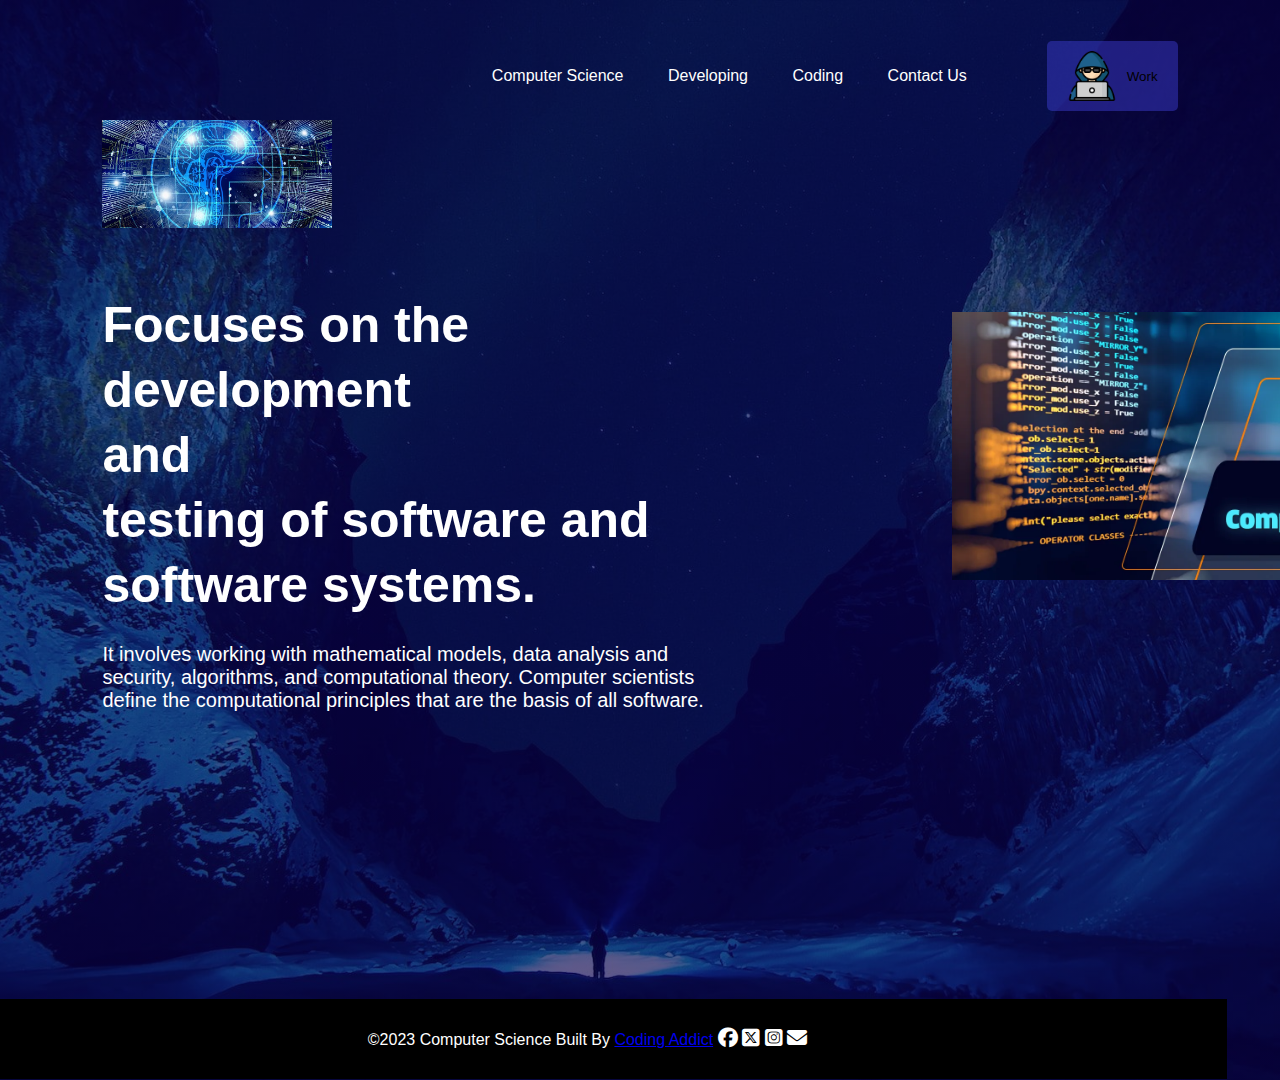
==== index.html @ f1d68c33 "Add files via upload" ====
<!DOCTYPE html>
<html lang="en">
<head>
    <meta charset="UTF-8">
    <meta name="viewport" content="width=device-width, initial-scale=1.0">
    <title>Computer Science/website</title>
    <link rel="stylesheet" href="https://cdnjs.cloudflare.com/ajax/libs/font-awesome/6.4.2/css/all.min.css">
    <link rel="stylesheet" href="style.css">
</head>
<body>
    <div class="container">
        <nav>
            <a href="index.html"><img src="images/Comp-Sci.jpg" class="logo"></a>
            <ul>
                <li><a href="Computer Science.html" class="nav-link">Computer Science</a></li>
                <li><a href="Developing.html" class="nav-link">Developing</a></li>
                <li><a href="Coding.html" class="nav-link">Coding</a></li>
                <li><a href="Contact Us.html" class="nav-link">Contact Us</a></li>
            </ul>
            <button class="btn"><img src="images/924915.png">Work</button>
        </nav>

        <div class="content">
            <h1>Focuses on the development<br> and <br>testing of software and<br> software systems.</h1>
            <p>It involves working with mathematical models,
                 data analysis and security, algorithms, and 
                 computational theory.
                Computer scientists define the  
                computational principles that are the basis of all 
                software.</p>
               <div class="comp"><img src="images/silecwebp" class="error"></div> 
        </div>
        <footer class="page-footer">
            <p>
                &copy;<span class="data">2023</span>
                <span class="footer-logo">Computer Science </span>Built By
                <a href="https://www.facebook.com/ika.lukava.77?mibextid=ZbWKwL">Coding Addict</a>
                <i class="fa-brands fa-facebook"></i>
                <i class="fa-brands fa-square-x-twitter"></i>
                <i class="fa-brands fa-square-instagram"></i>
                <i class="fa-sharp fa-solid fa-envelope"></i>
            </p>
        </footer>
        

    </div>


    

</body>
</html>
---- style.css ----
*{
    margin: 0;
    padding: 0;
    font-family: 'Poppins',sans-serif;
    box-sizing: border-box;
}
.container{
    width: 100%;
    min-height: 120vh;
    background-image: linear-gradient(rgba(9,0,77,0.65),rgba(9,0,77,0.65)),url(images/back.jpg);
    background-size: cover;
    background-position: center;
    padding: 10px 8%;
}
nav{
    width: 100%;
    display: flex;
    align-items: center;
    justify-content:space-between ;
    padding: 10px 0;
}
.logo{
    transform: translateY(100px);
    width: 230px;
    cursor: pointer;
}
nav ul{
    color: white;
    list-style: none;
    width: 100%;
    text-align: right;
    padding-right: 60px;
}
nav ul li{
    display: inline-block;
    margin: 10px 20px;
}
nav ul li a{
    color: #fff;
    text-decoration: none;
}
.btn{
    display: flex;
    align-items: center;
    padding: 10px 20px;
    border: 0;
    outline: 0;
    border-radius: 5px;
    background: rgba(63, 63, 214, 0.459);
    font-weight: 500;
    cursor: pointer;
}

.btn img{
    width: 50px;
    margin-right:10px ;
}
.content{
    margin-top: 14%;
    color: white;
    max-width: 620px;
}
.content h1{
    font-size: 50px;
    font-weight: 700;
    line-height: 65px;
    margin-bottom: 25px;
}
.content p{
    font-size: 20px;
}
.nav-link{
    cursor:pointer;
}
.error{
    /* display: flex; */
    transform: translateX(850px)translateY(-400px);
    width: 40vw;
}
.page-footer{
    width: 100vw;
    height: 5rem; 
    background: black;
    display: flex;
    align-items: center;
    justify-content: center;
    color: white;
    transform: translateX(-155px)translateY(15px);
}
.page-footer p{
    margin-bottom: 0;
}

.fa-brands{
    font-size: 20px;
}
.fa-sharp{
    font-size: 20px;
}
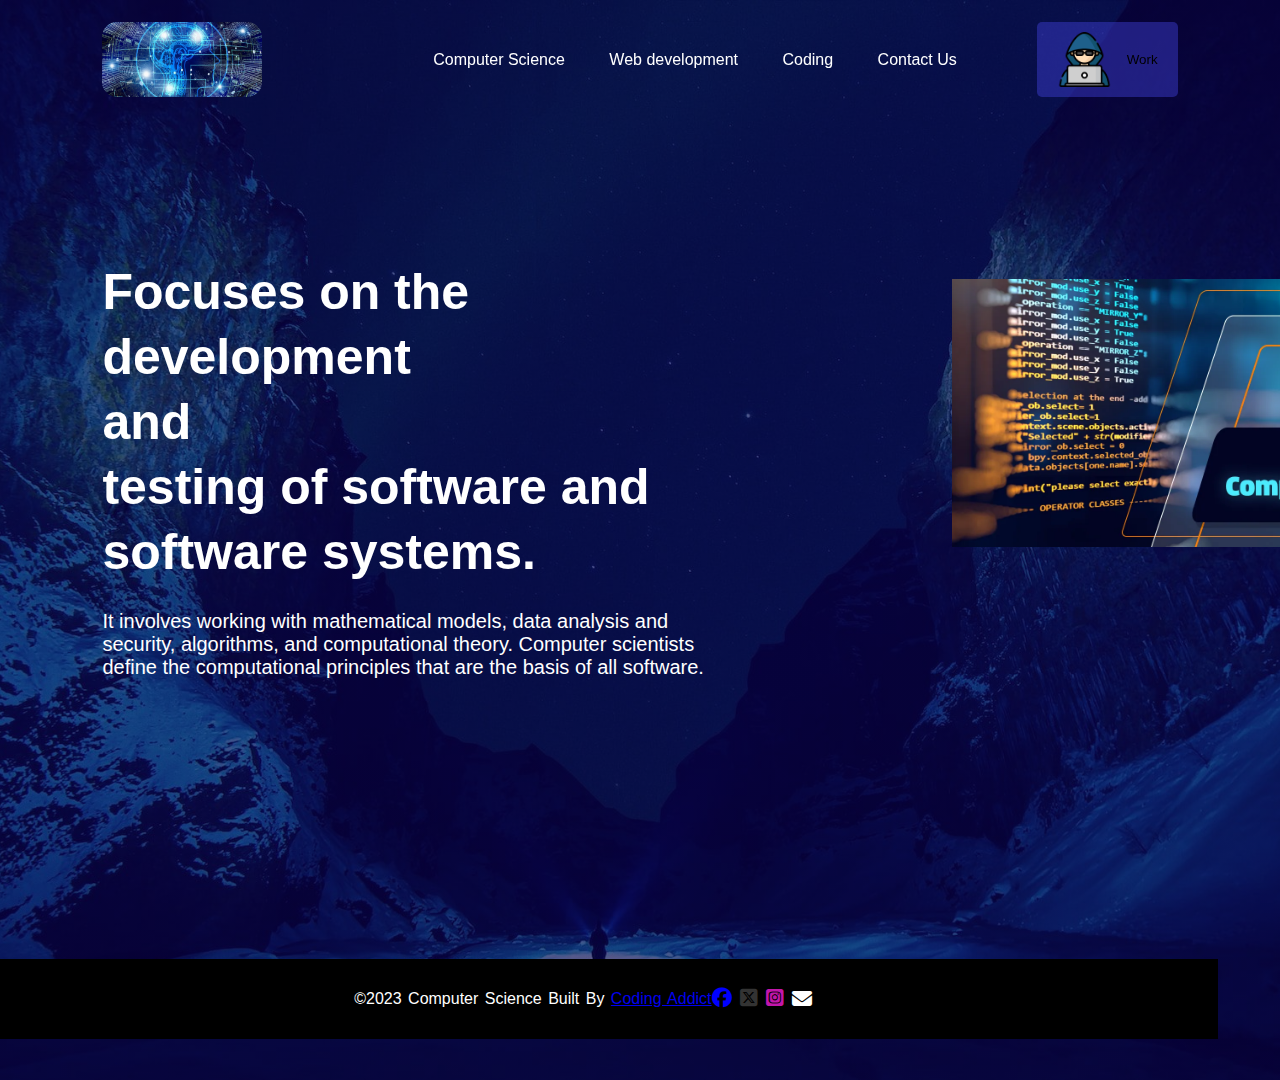
==== commit 98d80926: "edit bags 2X" ====
--- a/index.html
+++ b/index.html
@@ -12,10 +12,10 @@
         <nav>
             <a href="index.html"><img src="images/Comp-Sci.jpg" class="logo"></a>
             <ul>
-                <li><a href="Computer Science.html" class="nav-link">Computer Science</a></li>
-                <li><a href="Developing.html" class="nav-link">Developing</a></li>
-                <li><a href="Coding.html" class="nav-link">Coding</a></li>
-                <li><a href="Contact Us.html" class="nav-link">Contact Us</a></li>
+                <li><a href="computer_science.html" class="nav-link">Computer Science</a></li>
+                <li><a href="developing.html" class="nav-link">Web development</a></li>
+                <li><a href="coding.html" class="nav-link">Coding</a></li>
+                <li><a href="contact_us.html" class="nav-link">Contact Us</a></li>
             </ul>
             <button class="btn"><img src="images/924915.png">Work</button>
         </nav>
@@ -35,18 +35,12 @@
                 &copy;<span class="data">2023</span>
                 <span class="footer-logo">Computer Science </span>Built By
                 <a href="https://www.facebook.com/ika.lukava.77?mibextid=ZbWKwL">Coding Addict</a>
-                <i class="fa-brands fa-facebook"></i>
-                <i class="fa-brands fa-square-x-twitter"></i>
-                <i class="fa-brands fa-square-instagram"></i>
+                <p class="fb"><i class="fa-brands fa-facebook"></i></p>
+                <p class="x"><i class="fa-brands fa-square-x-twitter"></i></p>
+                <p class="insta"><i class="fa-brands fa-square-instagram"></i></p>
                 <i class="fa-sharp fa-solid fa-envelope"></i>
             </p>
         </footer>
-        
-
     </div>
-
-
-    
-
 </body>
 </html>--- a/style.css
+++ b/style.css
@@ -18,12 +18,26 @@
     align-items: center;
     justify-content:space-between ;
     padding: 10px 0;
+    position: sticky;
+    top:0;
+    z-index: 222;
 }
 .logo{
-    transform: translateY(100px);
-    width: 230px;
-    cursor: pointer;
-}
+    width: 160px;
+    cursor: pointer;
+    border-radius: 15px;
+    transform: translateY(2px);
+}
+.logo:hover{
+    border: 1px solid #64748b;
+    background:#fff;
+    transition: 1s;
+}
+/* .hero-btn:hover{
+    border: 1px solid #f44336;
+    background: #f44336;
+    transition: 1s;
+}   */
 nav ul{
     color: white;
     list-style: none;
@@ -52,8 +66,8 @@
 }
 
 .btn img{
-    width: 50px;
-    margin-right:10px ;
+    width: 55px;
+    margin-right:15px ;
 }
 .content{
     margin-top: 14%;
@@ -78,17 +92,18 @@
     width: 40vw;
 }
 .page-footer{
-    width: 100vw;
+    width: 99.3vw;
     height: 5rem; 
     background: black;
     display: flex;
     align-items: center;
     justify-content: center;
     color: white;
-    transform: translateX(-155px)translateY(15px);
+    transform: translateX(-155px)translateY(8px);
 }
 .page-footer p{
     margin-bottom: 0;
+    word-spacing: 2px;
 }
 
 .fa-brands{
@@ -96,4 +111,627 @@
 }
 .fa-sharp{
     font-size: 20px;
-}+}
+.fa-brands{
+    letter-spacing: 8px;
+}
+.fb{
+    color: blue;
+}
+.insta{
+    color: rgb(194, 22, 171);
+}
+.x{
+    color:#333
+}
+
+
+/* style3 coding() */
+
+
+.container3{
+    position: absolute;
+    width: 100%;
+    min-height: 170vh;
+    background-image: linear-gradient(rgba(9,0,77,0.65),rgba(9,0,77,0.65)),url(images/wtf.png);
+    background-size: cover;
+    background-position: center;
+    padding: 10px 8%;
+}
+.nav3{
+    width: 100%;
+    display: flex;
+    align-items: center;
+    justify-content:space-between ;
+    padding: 10px 0;
+    position: sticky;
+    top:0;
+}
+
+.logo3{
+    width: 160px;
+    cursor: pointer;
+    border-radius: 15px;
+    transform: translateY(2px);
+}
+.logo3:hover{
+    border: 1px solid #64748b;
+    color: black;
+    transition: 1s;
+}  
+
+.nav3 ul{
+    color: white;
+    list-style: none;
+    width: 100%;
+    text-align: right;
+    padding-right: 60px;
+}
+.nav3 ul li{
+    display: inline-block;
+    margin: 10px 20px;
+}
+.nav3 ul li a{
+    color: #fff;
+    text-decoration: none;
+}
+.btn3{
+    display: flex;
+    align-items: center;
+    padding: 10px 20px;
+    border: 0;
+    outline: 0;
+    border-radius: 5px;
+    background: rgba(63, 63, 214, 0.459);
+    font-weight: 500;
+    cursor: pointer;
+}
+
+.btn3 img{
+    width: 55px;
+    margin-right:15px ;
+}
+/* .coding{
+    transform: translateX(500px);
+} */
+.wrapper3{
+    display: flex;
+    flex-direction: column;
+    justify-content: space-between;
+    align-items: center;
+    text-align: center;
+    color: #fff;
+    text-transform: capitalize;
+    
+}
+.wrapper3 h1{
+    transform: translateY(30px);
+}
+.lineup22{
+    width: 130vh;
+    border-top: 2px solid #64748b;
+    transform: translateY(270px);
+}
+.coding{
+    width: 500px;
+    transform: translateY(90px);
+}
+.wrapper3 p{
+    transform: translateY(120px);
+    font-size: 25px;
+    padding: 10px;
+    
+}
+.coding1{
+    width: 700px;
+    transform: translateY(250px)translateX(500px);
+}
+.text3{
+    width: 700px;
+    height: 100px;
+    text-align: start;
+    align-items: start;
+    justify-content: center;
+    transform: translateX(-550px)translateY(650px);
+}
+.text p{
+    font-size: 15px;
+    background: black;
+}
+
+.page-footer3{
+    width: 99.3vw;
+    height: 5rem; 
+    background: black;
+    display: flex;
+    align-items: center;
+    justify-content: center;
+    color: white;
+    transform: translateX(-155px)translateY(473px);
+    word-spacing: 5px;
+}
+.page-footer3 p{
+    margin-bottom: 0;
+}
+.fa-brands{
+    font-size: 20px;
+}
+.fa-sharp{
+    font-size: 20px;
+}
+.fa-brands{
+    letter-spacing: 8px;
+}
+
+/* contact Us//style4 */
+
+.container4{
+    width: 100%;
+    min-height: 120vh;
+    background-image: linear-gradient(rgba(9,0,77,0.65),rgba(9,0,77,0.65)),url(images/contact.jpg);
+    background-size: cover;
+    background-position: center;
+    padding: 10px 8%;
+}
+.nav4{
+    width: 100%;
+    display: flex;
+    align-items: center;
+    justify-content:space-between ;
+    padding: 10px 0;
+    position: sticky;
+    top:0;
+}
+.logo4{
+    width: 160px;
+    cursor: pointer;
+    border-radius: 15px;
+    transform: translateY(2px);
+}
+.logo4:hover{
+    border: 1px solid #64748b;
+    color: black;
+    transition: 1s;
+}  
+.nav4 ul{
+    color: white;
+    list-style: none;
+    width: 100%;
+    text-align: right;
+    padding-right: 60px;
+}
+.nav4 ul li{
+    display: inline-block;
+    margin: 10px 20px;
+}
+.nav4 ul li a{
+    color: #fff;
+    text-decoration: none;
+}
+.btn4{
+    display: flex;
+    align-items: center;
+    padding: 10px 20px;
+    border: 0;
+    outline: 0;
+    border-radius: 5px;
+    background: rgba(63, 63, 214, 0.459);
+    font-weight: 500;
+    cursor: pointer;
+}
+
+.btn4 img{
+    width: 55px;
+    margin-right:15px ;
+}
+.wrapper4{
+    display: flex;
+    justify-content: center;
+    align-items: center;
+    min-height: 30vh;
+    width: 420px;
+    background:transparent;
+    border: 2px solid rgba(255,255,255,.2);
+    backdrop-filter: blur(10px);
+    box-shadow: 0 0 10px rgba(0,0,0,.5);
+    color: #fff;
+    transform: translateX(550px)translateY(200px);
+    border-radius: 10px;
+    padding: 30px 40px;
+}
+.wrapper4 h1{
+    font-size: 36px;
+    text-align: center;
+}
+.wrapper4 .input-box{
+    position: relative;
+    width: 100%;
+    height: 50%;
+    margin: 10px 0;
+}
+.input-box input {
+    width: 100%;
+    height: 30px;
+    background: transparent;
+    border: none;
+    outline: none;
+    border: 2px solid rgba(255,255,255,.2);
+    border-radius: 5px;
+    font-size: 16px;
+    color: #fff;
+    padding: 20px 45px 20px 20px;
+}
+.input-box input::placeholder{
+    color: #fff;
+}
+.input-box i {
+    position: absolute;
+    right: 20px;
+    top:50%;
+    transform: translateY(-50%);
+    font-size: 20px;
+}
+.remember-forgot label input{
+    accent-color:#fff;
+    margin-right: 3px;
+
+}
+select.input-box{
+    width: 100%;
+    height: 30px;
+    background: transparent;
+    border: none;
+    outline: none;
+    border: 2px solid rgba(255,255,255,.2);
+    border-radius: 5px;
+    font-size: 16px;
+    padding:  10px;
+    color: white;
+}
+select option{
+    color: black;
+}
+.wrapper4 .btn44{
+    width: 70%;
+    height: 45px;
+    background: #fff;
+    border: none;
+    outline: none;
+    border-radius: 40px;
+    box-shadow: 0 0 10px rgba(0,0,0,.1);
+    cursor: pointer;
+    font-size: 16px;
+    color: #333;
+    font-weight: 600;
+    transform: translateX(40px)translateY(15px);
+}
+
+
+
+.wrapper4 .input-box1{
+    position: relative;
+    width: 100%;
+    height: 50%;
+    margin: 10px 0;
+}
+.input-box1 ::placeholder{
+    color:#fff;
+}
+.input-box1 input{
+    width: 100%;
+    height: 45px;
+    background: transparent;
+    border: none;
+    outline: none;
+    border: 2px solid rgba(255,255,255,.2);
+    border-radius: 5px;
+    font-size: 16px;
+    color:white;
+    padding: 20px 45px 20px 20px;
+    padding: 0 20px 0;
+}
+.input-box input::placeholder{
+    color: #fff;
+}
+
+.page-footer4{
+    width: 99.3vw;
+    height: 5rem; 
+    background: black;
+    display: flex;
+    align-items: center;
+    justify-content: center;
+    color: white;
+    transform: translateX(-155px)translateY(500px);
+}
+.page-footer4 p{
+    margin-bottom: 0;
+    word-spacing: 5px;
+}
+
+.fa-brands{
+    font-size: 20px;
+}
+.fa-sharp{
+    font-size: 20px;
+}
+.fa-brands{
+    letter-spacing: 8px;
+}
+
+/* developing style2// */
+
+.container2{
+    width: 100%;
+    min-height: 120vh;
+    background-image: linear-gradient(rgba(9,0,77,0.65),rgba(9,0,77,0.65)),url(images/astronomy.jpg);
+    background-size: cover;
+    background-position: center;
+    padding: 10px 8%;
+}
+.nav2{
+    width: 100%;
+    display: flex;
+    align-items: center;
+    justify-content:space-between ;
+    padding: 10px 0;
+}
+.logo2{
+    width: 160px;
+    cursor: pointer;
+    border-radius: 15px;
+    transform: translateY(2px);
+}
+.logo2:hover{
+    border: 1px solid #64748b;
+    color: black;
+    transition: 1s;
+}  
+.nav2 ul{
+    color: white;
+    list-style: none;
+    width: 100%;
+    text-align: right;
+    padding-right: 60px;
+}
+.nav2 ul li{
+    display: inline-block;
+    margin: 10px 20px;
+}
+.nav2 ul li a{
+    color: #fff;
+    text-decoration: none;
+}
+.btn2{
+    display: flex;
+    align-items: center;
+    padding: 10px 20px;
+    border: 0;
+    outline: 0;
+    border-radius: 5px;
+    background: rgba(63, 63, 214, 0.459);
+    font-weight: 500;
+    cursor: pointer;
+}
+
+.btn2 img{
+    width: 55px;
+    margin-right:15px ;
+}
+
+.web-dev{
+    display: flex;
+    flex-wrap: nowrap;
+    justify-content: center;
+    align-items: center;
+    flex-direction: column;
+    width: 37vw;
+    height: 700px;
+    /* border: 3px solid black; */
+    border-radius: 20px;
+    font-size: 20px;
+    color:chocolate;
+    position: absolute;
+    left: 400px;
+    transform: translateY(100px);
+    backdrop-filter: blur(2px);
+    box-shadow: 0 0 20px black;
+    padding: 30px;
+    z-index: 999;
+}
+.web-dev a {
+    color: red;
+}
+.dev{
+    border-top: 1px solid #64748b;
+    width: 500px;
+    height: 300px;
+    transform: translateY(30px);
+}
+.web-dev h1{
+    color: #fff;  
+}
+.web-dev p{
+    border-top: 1px solid #64748b; 
+}
+.web-dev li{
+    display: flex;
+}   
+.image{
+    position: absolute;
+    top: 200px;
+    right: 200px;
+}
+.list{
+    display: flex;
+    flex-direction: column;
+    justify-content: center;
+    align-items: center;
+    position:relative;
+    right: 0px;
+}
+.list img{
+    top: 100px;
+    right: 20px;
+    padding: 0px;
+}
+
+.list  h1{
+    width: 350px;
+    height:10px;
+    /* border: 1px solid black; */
+    color: #fff;
+}
+
+.list ul{
+    transform: translateY(450px)translateX(550px);
+    backdrop-filter: blur(1px);
+    border-radius: 40px;
+    /* list-style-type: square; */
+    /* text-align: center; */
+    line-height: 2.6;
+}
+.list ul ::marker{
+    color:rgb(0, 238, 255);
+    font-family: fantasy;
+    font-size: 20px;
+    content: "axplane: ";
+}
+.list li{
+    font-size: 20px;
+}
+.list h1{
+    font-size: 25px;
+}
+.lineup{
+    border-top: 2px solid #64748b;
+    transform: translateY(550px);
+}
+.lineup2{
+    border-top: 2px solid #64748b;
+    transform: translateY(650px);
+}
+
+.page-footer2{
+    width: 99.3vw;
+    height: 5rem; 
+    background: black;
+    display: flex;
+    align-items: center;
+    justify-content: center;
+    color: white;
+    transform: translateX(-155px)translateY(708px);
+}
+.page-footer2 p{
+    margin-bottom: 0;
+    word-spacing: 5px;
+}
+.fa-brands{
+    letter-spacing: 8px;
+}
+
+/* stylecss1//computer science */
+
+.container1{
+    width: 100%;
+    min-height: 120vh;
+    background-image: linear-gradient(rgba(9,0,77,0.65),rgba(9,0,77,0.65)),url(images/back.jpg);
+    background-size: cover;
+    background-position: center;
+    padding: 10px 8%;
+}
+.nav1{
+    width: 100%;
+    display: flex;
+    align-items: center;
+    justify-content:space-between ;
+    padding: 10px 0;
+    position: sticky;
+    top:0;
+    z-index: 222;
+}
+.logo1{
+    width: 160px;
+    cursor: pointer;
+    border-radius: 15px;
+    transform: translateY(2px);
+}
+.logo1:hover{
+    border: 1px solid #64748b;
+    color: black;
+    transition: 1s;
+}  
+.nav1 ul{
+    color: white;
+    list-style: none;
+    width: 100%;
+    text-align: right;
+    padding-right: 60px;
+}
+.nav1 ul li{
+    display: inline-block;
+    margin: 10px 20px;
+}
+.nav1 ul li a{
+    color: #fff;
+    text-decoration: none;
+}
+.btn1{
+    display: flex;
+    align-items: center;
+    padding: 10px 20px;
+    border: 0;
+    outline: 0;
+    border-radius: 5px;
+    background: rgba(63, 63, 214, 0.459);
+    font-weight: 500;
+    cursor: pointer;
+}
+
+.btn1 img{
+    width: 55px;
+    margin-right:15px ;
+}
+.computer-science{
+    display: flex;
+    align-items: center;
+    justify-content: space-between;
+}
+.computer-science h1{
+    color: white;
+    transform: translateY(-230px);
+}
+.science{
+    border-radius: 30px;
+    transform: translateY(100px);
+}
+.text1{
+    display: flex;
+    width: 400px;
+    height: 250px;
+    transform: translateY(-450px);
+    color: #fff;
+    font-size: 20px;
+}
+
+.page-footer1{
+    width: 99.3vw;
+    height: 5rem; 
+    background: black;
+    display: flex;
+    align-items: center;
+    justify-content: center;
+    color: white;
+    transform: translateX(-155px)translateY(155px);
+}
+/* aqana chavdgam stenkas */
+.page-footer1 p{
+    margin-bottom: 0;
+    word-spacing: 5px;
+}
+.fa-brands{
+    letter-spacing: 8px;
+}
+
+
+
